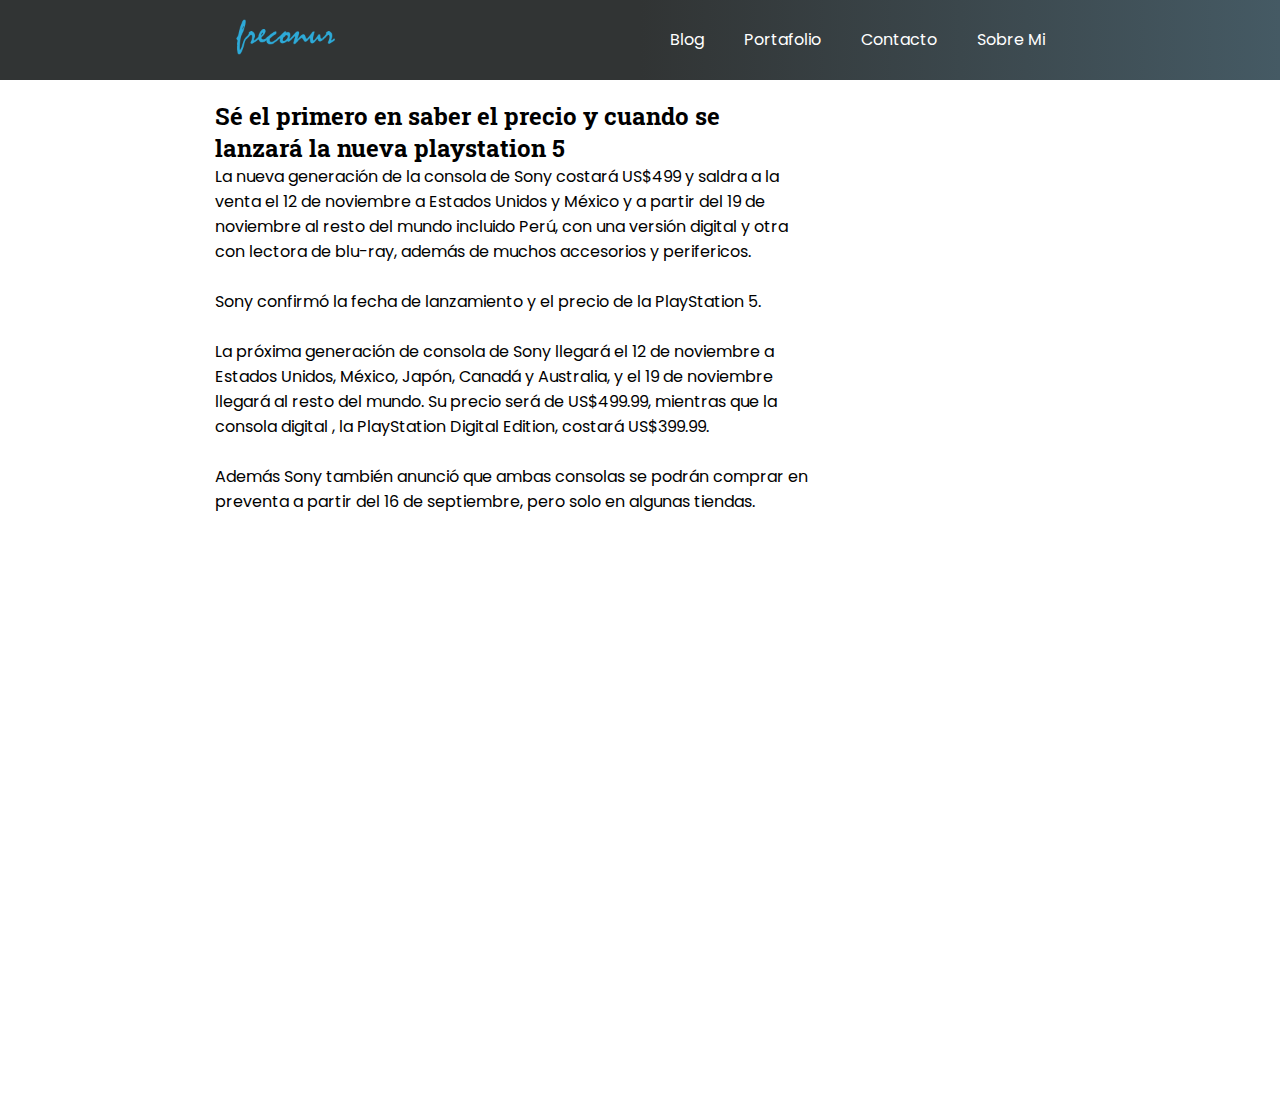
==== news/10212020_1.html @ a377aebb "cambios en la segunda pagina" ====
<!DOCTYPE html>
<html lang="es">
	<head>
		<meta charset="UTF-8">
		<meta name="viewport" content="width=device-width, initial-scale=1.0">
		<meta http-equiv="X-UA-Compatible" content="ie=edge">
		<link rel="stylesheet" type="text/css" href="../css/estilos.css">
		<link rel="stylesheet" type="text/css" href="../css/news.css">
		<link rel="stylesheet" href="./css/font/flaticon.css">
		<title>Blog Freconur</title>
	</head>
	<body>
		<header class="header">
			<section class="header-container">
				<div class="header-logo">
					<img src="../images/logo1.png" alt="freconur">
				</div>
				<nav> 
					<ul>
						<li><a href="#" class="hover-decoration">blog</a></li>
						<li><a href="#" class="hover-decoration">portafolio</a></li>
						<li><a href="#" class="hover-decoration">contacto</a></li>
						<li><a href="#" class="hover-decoration">sobre mi</a></li>
					</ul>
				</nav>
			</section>
		</header>
		<!-- seccion del contenedor de noticias -->
		<section class="news__container">
			<div class="news__grid">
				<article class="news__article">
					<h2 class="news__h2">
						Sé el primero en saber el precio y cuando se lanzará la nueva playstation 5
					</h2>
					<p class="news__p">
						La nueva generación de la consola de Sony costará US$499 y saldra a la venta el 12 de noviembre a Estados Unidos y México y a partir del 19 de noviembre al resto del mundo incluido Perú, con una versión digital y otra con lectora de blu-ray, además de muchos accesorios y perifericos. <br><br>

						Sony confirmó la fecha de lanzamiento y el precio de la PlayStation 5. <br><br>

						La próxima generación de consola de Sony llegará el 12 de noviembre  a Estados Unidos, México, Japón, Canadá y Australia, y el 19 de noviembre llegará al resto del mundo. Su precio será de US$499.99, mientras que la consola digital , la PlayStation Digital Edition, costará US$399.99. <br><br>

						Además Sony también anunció que ambas consolas se podrán comprar en preventa a partir del 16 de septiembre, pero solo en algunas tiendas.<br><br>
					</p>
				</article>
			</div>
		</section>
	</body>
</html>
---- css/estilos.css ----
@import url('https://fonts.googleapis.com/css2?family=Poppins:wght@400;500;600;700;900&display=swap');
@import url('https://fonts.googleapis.com/css2?family=Roboto+Slab:wght@400;500;600;700;800;900&display=swap');
:root {
    --light-color: #ffffff;
    --primary-color: #455A64;
    --secundary-color:#607D8B;
    --background-color: #1b1e1e;
    --box-color: #212429;
    --dark-color:#313434;
    --fuente-principal: 'Poppins', sans-serif;
    --fuente-secundario: 'Roboto Slab', sans-serif;
    --h2-tamaño: 30px;
    --position-fixed-header: 80px;
} 
*{
    margin: 0;   
    padding: 0;
    text-decoration: none;
    list-style: none;
}

/* section del header */
.header {
    /* height: var(--position-fixed-header); */
    width: 100%;
    /* display: flex; */
    /* justify-content: space-between; */
    font-family: var(--fuente-principal);
    /* background-color: var(--dark-color); */
    background: linear-gradient(to right,var(--dark-color) 50%, var(--primary-color) );
    /* align-items: center; */
    text-transform: capitalize;
    /* box-shadow: rgba(0, 0, 0, 0.25) 0px 1px 4px; */
    position: fixed;
    z-index: 30;
}
.header-container {
    height: var(--position-fixed-header);
    max-width: 100%;
    width: 850px;
    display: flex;
    justify-content: space-between;
    margin: auto auto;
    align-items: center;
}
.header-logo {
    width:  100px;
}
.header img {
    width: 100%;
    margin: 0 20px;
}
nav ul {
    display: flex;
}
nav ul li {
    margin: 0 20px;
}
nav a {
    color: var(--light-color);
}
nav a:hover {
	color: greenyellow;
}
.hover-decoration::after {
	content: '';
	display: block;
	width: 0;
	height: 2px;
	background: yellowgreen;
	transition: width .3s;
}
.hover-decoration:hover::after{
	width: 100%;
	transition: width .3s;
}
/* Termina la seccion de header */

/* comienza la seccion de encabezado */
.home-main {
    padding-top: var(--position-fixed-header);
    background-image: url(../images/portada.jpg);
    height: 400px;
    background-position: bottom;
    background-size: cover;
    width: auto;
    display: grid;
    grid-template-columns: 1fr 2fr 1fr;
    position: relative;

}
.home-main h2 {
    width: auto;
    align-items: center;
    font-family: var(--fuente-secundario);
    height: inherit;
    text-align: center;
    grid-column: 2;
    display: flex;
    height: inherit;
    align-items: center;
    color: var(--light-color);
    font-size: 40px;
    z-index: 10;
}
.home-main-overlay {
    background: rgba(0,0,0,.3);
    width: 100%;
    height: 100%;
    position: absolute;
}
/* termina la seccion de encabezado */


/* comienza la seccion de blogs */
.home-blogs-container {
    background-color: var(--background-color);
}
.home-blogs-titulo  {
	display: flex;
    justify-content: center;
    color: var(--light-color);
}
.home-blogs-titulo h2 {
	margin: 50px auto;
	font-family: var(--fuente-principal);
	font-size: var(--h2-tamaño);
}
.home-blogs {
	justify-content: center;
	display: grid;
	grid-template-columns: repeat(3,minmax(100px, 250px));
	grid-gap: 20px 20px;
	font-family: var(--fuente-principal);
    padding-bottom: 30px;
    color: var(--light-color);
	/* width: 100%; */
}
.home-blogs-caja {
	border-radius: 5px;
	box-shadow: 8px 8px 15px rgba(0,0,0,.3);
    overflow: hidden;
    background-color: var(--box-color);
    /* padding: 10px 10px; */
    cursor: pointer;
}
.home-blogs-caja:hover {
    transform: translateY(-4px);
    transition: 0.2s;
}
.container__image {
    /* padding: 10px 10px; */
    overflow: hidden;
}
.images__post {
    background: url(../images/imagen-1.jpg);
    height: 200px;
    z-index: 20;
    width: 100%;
    /* object-fit: cover; */
    overflow: hidden;
    transition: .2s;

}
.home-blogs-caja:hover .images__post {
    transition: .2s;
    transform: scale(1.1);
    overflow: hidden;
}

.container__post {
    padding: 15px 15px;
}
.container__post__fecha {
    font-size: 0.6rem;
}
.container__post__titulo {
    font-size: 1.2rem;
}
.container__post__resumen {
    font-size: 0.8rem;
}

/* seccion dle footer */

.footer {
    width: 100%;
    height: 60px;
    background-color: var(--dark-color);
    align-items: center;
    display: flex;
    border-top: solid 5px #65921f;
}
.footer__container {
    display: flex;
    justify-content: space-between;
    font-family: var(--fuente-principal);
    opacity: 0.7;
    color: var(--light-color);
    width: 800px;
    max-width: 100%;
    align-items: center;
    padding: 0 20px;
    margin: auto;
}
.footer__container a {
    color: var(--light-color);

}
---- css/news.css ----
@import url('https://fonts.googleapis.com/css2?family=Poppins:wght@400;500;600;700;900&display=swap');
@import url('https://fonts.googleapis.com/css2?family=Roboto+Slab:wght@400;500;600;700;800;900&display=swap');
:root {
    --light-color: #ffffff;
    --primary-color: #455A64;
    --secundary-color:#607D8B;
    --background-color: #1b1e1e;
    --box-color: #212429;
    --dark-color:#313434;
    --fuente-principal: 'Poppins', sans-serif;
    --fuente-secundario: 'Roboto Slab', sans-serif;
    --h2-tamaño: 30px;
    --position-fixed-header: 80px;
} 
*{
    margin: 0;
    padding: 0;
}
.news__container {
    padding: 100px 20px;
    height: 100vh;
    background-color: var(--light-color);
}
.news__grid {
    display: grid;
    grid-template-columns: 70% 30%;
    /* height: 100vh; */
    width: 850px;
    margin: auto;
}
.news__article {
    display: grid;
    grid-column: 1;
}
.news__h2 {
    font-family: var(--fuente-secundario);
    /* height: auto; */
}
.news__p {
    font-family: var(--fuente-principal);
}
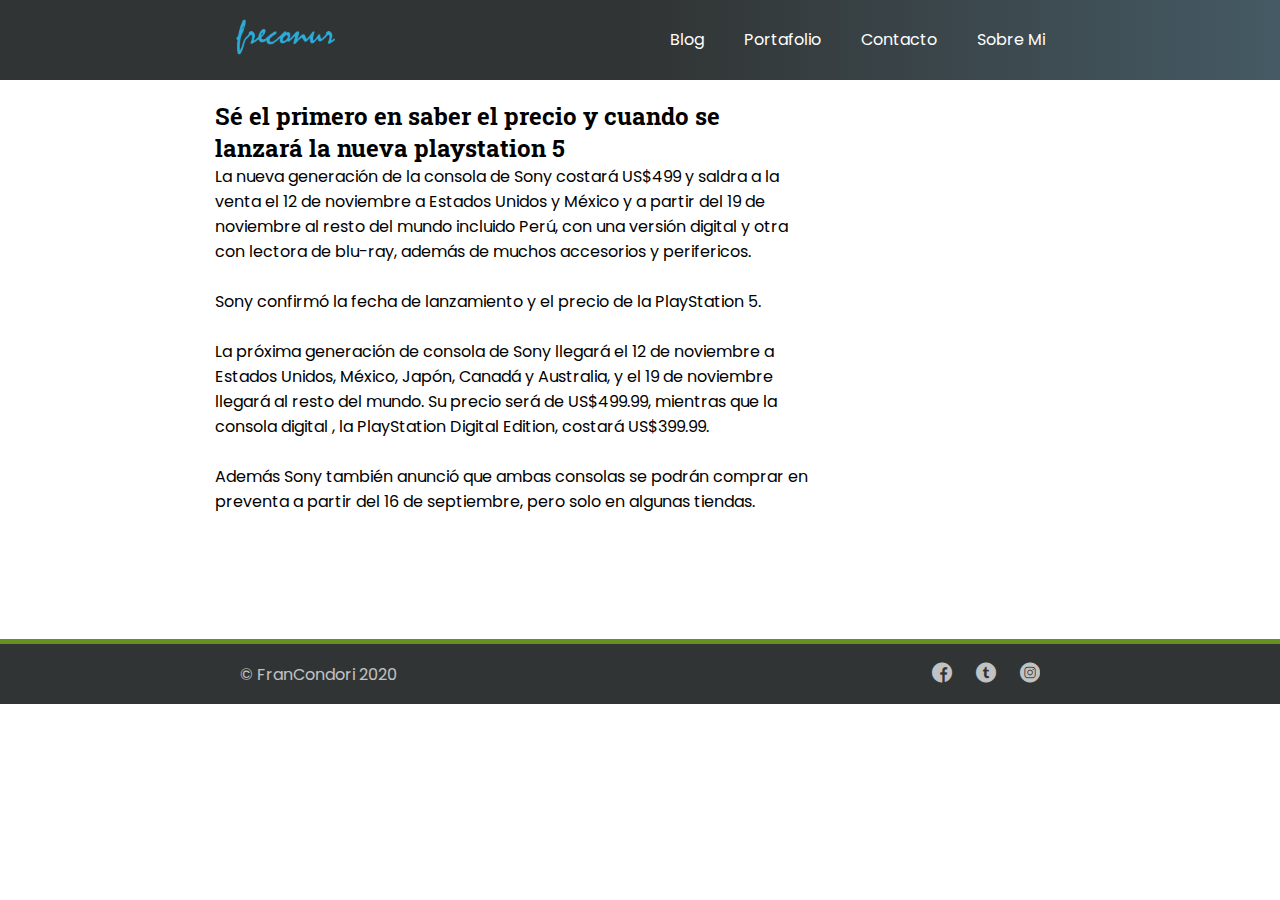
==== commit e3e8b072: "ok" ====
--- a/news/10212020_1.html
+++ b/news/10212020_1.html
@@ -6,7 +6,7 @@
 		<meta http-equiv="X-UA-Compatible" content="ie=edge">
 		<link rel="stylesheet" type="text/css" href="../css/estilos.css">
 		<link rel="stylesheet" type="text/css" href="../css/news.css">
-		<link rel="stylesheet" href="./css/font/flaticon.css">
+		<link rel="stylesheet" href="../css/font/flaticon.css">
 		<title>Blog Freconur</title>
 	</head>
 	<body>
@@ -44,5 +44,18 @@
 				</article>
 			</div>
 		</section>
+		<footer class="footer">
+			<div class="footer__container">
+				<ul class="footer__copyright__container">
+					<p class="footer__copyright">
+						© FranCondori  2020</p>
+				</ul>
+				<ul class="footer__icons__social">
+					<a href="https://www.facebook.com/freconur" target="blank"><span class="flaticon-001-facebook"></span></a>
+					<a href="#" target="blank"><span class="flaticon-002-twitter"></span></a>	
+					<a href="https://www.instagram.com/freconur/" target="blank"><span class="flaticon-011-instagram"></span></a>
+				</ul>
+			</div>
+		</footer>
 	</body>
 </html>--- a/css/news.css
+++ b/css/news.css
@@ -18,7 +18,7 @@
 }
 .news__container {
     padding: 100px 20px;
-    height: 100vh;
+    /* height: 100%; */
     background-color: var(--light-color);
 }
 .news__grid {
--- a/css/font/flaticon.css
+++ b/css/font/flaticon.css
@@ -0,0 +1,46 @@
+	/*
+  	Flaticon icon font: Flaticon
+  	Creation date: 20/12/2018 09:27
+  	*/
+
+@font-face {
+  font-family: "Flaticon";
+  src: url("./Flaticon.eot");
+  src: url("./Flaticon.eot?#iefix") format("embedded-opentype"),
+       url("./Flaticon.woff") format("woff"),
+       url("./Flaticon.ttf") format("truetype"),
+       url("./Flaticon.svg#Flaticon") format("svg");
+  font-weight: normal;
+  font-style: normal;
+}
+
+@media screen and (-webkit-min-device-pixel-ratio:0) {
+  @font-face {
+    font-family: "Flaticon";
+    src: url("./Flaticon.svg#Flaticon") format("svg");
+  }
+}
+
+[class^="flaticon-"]:before, [class*=" flaticon-"]:before,
+[class^="flaticon-"]:after, [class*=" flaticon-"]:after {   
+  font-family: Flaticon;
+        font-size: 20px;
+font-style: normal;
+margin-left: 20px;
+}
+
+.flaticon-001-facebook:before { content: "\f100"; }
+.flaticon-002-twitter:before { content: "\f101"; }
+.flaticon-003-whatsapp:before { content: "\f102"; }
+.flaticon-004-groupme:before { content: "\f103"; }
+.flaticon-005-kik:before { content: "\f104"; }
+.flaticon-006-skype:before { content: "\f105"; }
+.flaticon-007-periscope:before { content: "\f106"; }
+.flaticon-008-youtube:before { content: "\f107"; }
+.flaticon-009-itunes:before { content: "\f108"; }
+.flaticon-010-linkedin:before { content: "\f109"; }
+.flaticon-011-instagram:before { content: "\f10a"; }
+.flaticon-012-messenger:before { content: "\f10b"; }
+.flaticon-013-twitter-1:before { content: "\f10c"; }
+.flaticon-014-snapchat:before { content: "\f10d"; }
+.flaticon-015-reddit:before { content: "\f10e"; }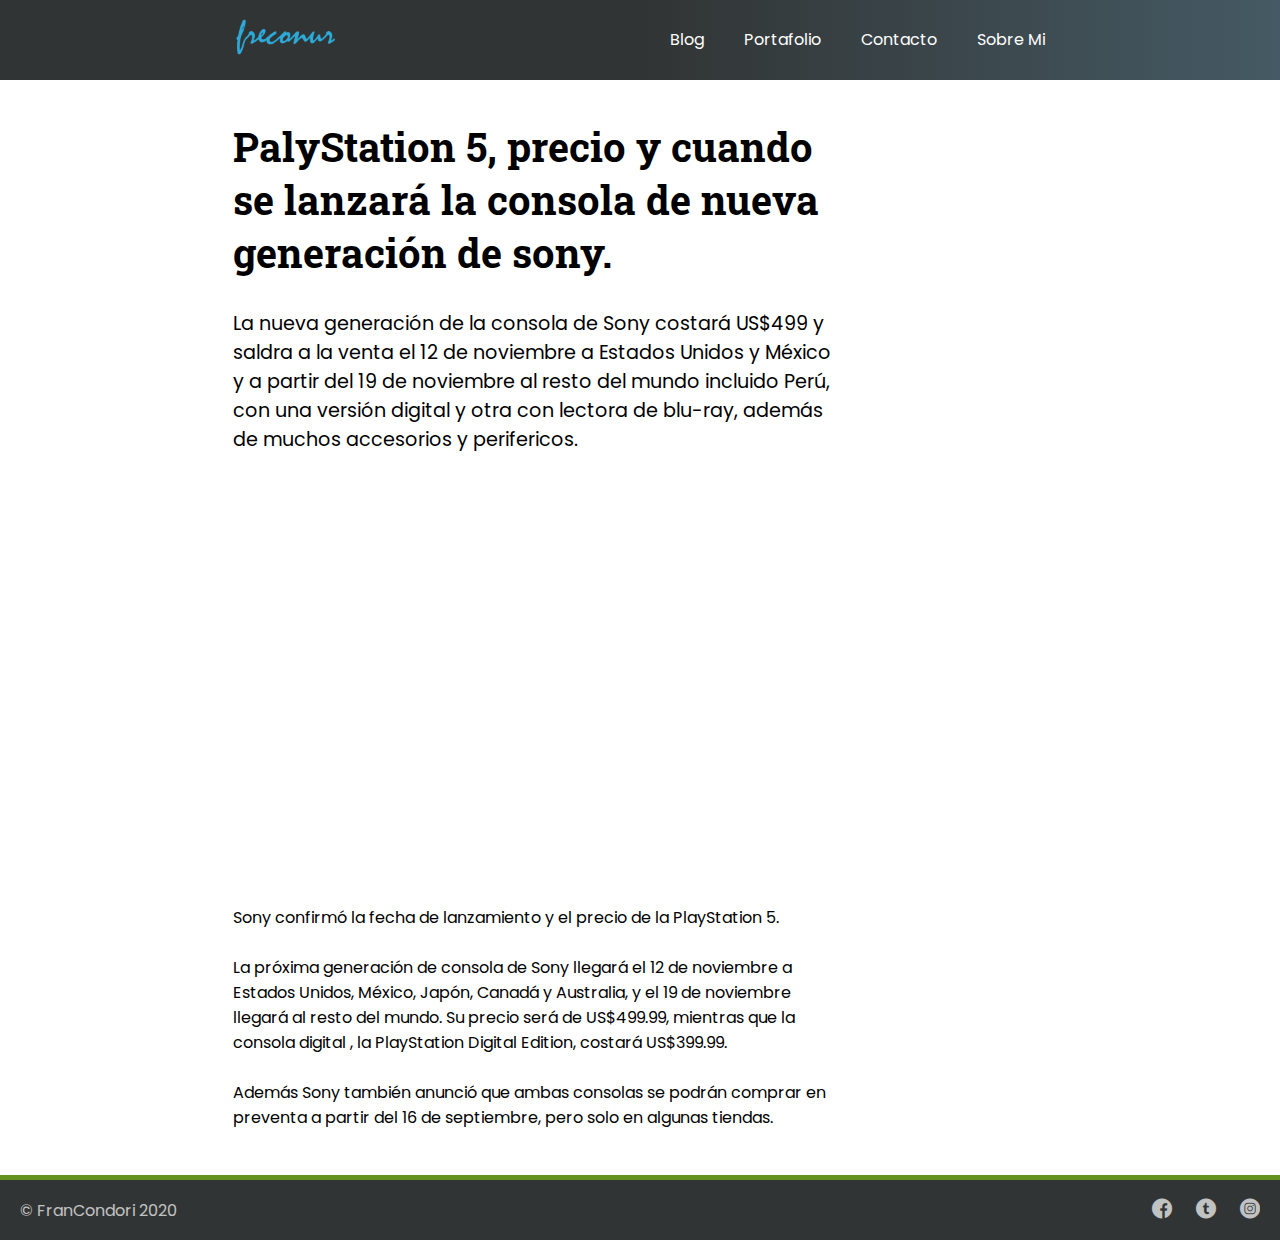
==== commit 7b0645ae: "ok" ====
--- a/news/10212020_1.html
+++ b/news/10212020_1.html
@@ -7,6 +7,7 @@
 		<link rel="stylesheet" type="text/css" href="../css/estilos.css">
 		<link rel="stylesheet" type="text/css" href="../css/news.css">
 		<link rel="stylesheet" href="../css/font/flaticon.css">
+		<link rel="stylesheet" href="../css/media-queries.css">
 		<title>Blog Freconur</title>
 	</head>
 	<body>
@@ -26,36 +27,43 @@
 			</section>
 		</header>
 		<!-- seccion del contenedor de noticias -->
-		<section class="news__container">
-			<div class="news__grid">
-				<article class="news__article">
-					<h2 class="news__h2">
-						Sé el primero en saber el precio y cuando se lanzará la nueva playstation 5
-					</h2>
-					<p class="news__p">
-						La nueva generación de la consola de Sony costará US$499 y saldra a la venta el 12 de noviembre a Estados Unidos y México y a partir del 19 de noviembre al resto del mundo incluido Perú, con una versión digital y otra con lectora de blu-ray, además de muchos accesorios y perifericos. <br><br>
+				<section class="news__container">
+					<div class="news__grid">
+						<article class="news__article">
+							<h2 class="news__h2">
+								PalyStation 5, precio y cuando se lanzará la consola de nueva generación de sony.
+							</h2>
+							<p class="news__p__principal">
+								La nueva generación de la consola de Sony costará US$499 y saldra a la venta el 12 de noviembre a Estados Unidos y México y a partir del 19 de noviembre al resto del mundo incluido Perú, con una versión digital y otra con lectora de blu-ray, además de muchos accesorios y perifericos. <br><br>
+							</p>
+							<div class="iframe__container">
+								<iframe  class="iframe__responsive" width="720" height="400" src="https://www.youtube.com/embed/RkC0l4iekYo?start=73" frameborder="0" allow="accelerometer; autoplay; clipboard-write; encrypted-media; gyroscope; picture-in-picture" allowfullscreen></iframe> <br><br>
+							</div>
+							<p class="news__p">
+								Sony confirmó la fecha de lanzamiento y el precio de la PlayStation 5. <br><br>
 
-						Sony confirmó la fecha de lanzamiento y el precio de la PlayStation 5. <br><br>
+								La próxima generación de consola de Sony llegará el 12 de noviembre  a Estados Unidos, México, Japón, Canadá y Australia, y el 19 de noviembre llegará al resto del mundo. Su precio será de US$499.99, mientras que la consola digital , la PlayStation Digital Edition, costará US$399.99. <br><br>
 
-						La próxima generación de consola de Sony llegará el 12 de noviembre  a Estados Unidos, México, Japón, Canadá y Australia, y el 19 de noviembre llegará al resto del mundo. Su precio será de US$499.99, mientras que la consola digital , la PlayStation Digital Edition, costará US$399.99. <br><br>
-
-						Además Sony también anunció que ambas consolas se podrán comprar en preventa a partir del 16 de septiembre, pero solo en algunas tiendas.<br><br>
-					</p>
-				</article>
-			</div>
-		</section>
-		<footer class="footer">
-			<div class="footer__container">
-				<ul class="footer__copyright__container">
-					<p class="footer__copyright">
-						© FranCondori  2020</p>
-				</ul>
-				<ul class="footer__icons__social">
-					<a href="https://www.facebook.com/freconur" target="blank"><span class="flaticon-001-facebook"></span></a>
-					<a href="#" target="blank"><span class="flaticon-002-twitter"></span></a>	
-					<a href="https://www.instagram.com/freconur/" target="blank"><span class="flaticon-011-instagram"></span></a>
-				</ul>
-			</div>
-		</footer>
-	</body>
-</html>+								Además Sony también anunció que ambas consolas se podrán comprar en preventa a partir del 16 de septiembre, pero solo en algunas tiendas.<br><br>
+							</p>
+						</article>
+					</div>
+					</section>
+				<!-- <footer class="footer_1">
+				<div class="footer_1_container"></div>
+				</footer> -->
+				<footer class="footer">
+					<div class="footer__container">
+						<ul class="footer__copyright__container">
+							<p class="footer__copyright">
+								© FranCondori  2020</p>
+						</ul>
+						<ul class="footer__icons__social">
+							<a href="https://www.facebook.com/freconur" target="blank"><span class="flaticon-001-facebook"></span></a>
+							<a href="#" target="blank"><span class="flaticon-002-twitter"></span></a>	
+							<a href="https://www.instagram.com/freconur/" target="blank"><span class="flaticon-011-instagram"></span></a>
+						</ul>
+					</div>
+				</footer>
+			</body>
+		</html>--- a/css/estilos.css
+++ b/css/estilos.css
@@ -132,7 +132,7 @@
 	grid-template-columns: repeat(3,minmax(100px, 250px));
 	grid-gap: 20px 20px;
 	font-family: var(--fuente-principal);
-    padding-bottom: 30px;
+    padding: 30px;
     color: var(--light-color);
 	/* width: 100%; */
 }
@@ -182,7 +182,6 @@
 }
 
 /* seccion dle footer */
-
 .footer {
     width: 100%;
     height: 60px;
@@ -197,13 +196,17 @@
     font-family: var(--fuente-principal);
     opacity: 0.7;
     color: var(--light-color);
-    width: 800px;
+    /* width: 800px; */
     max-width: 100%;
     align-items: center;
     padding: 0 20px;
     margin: auto;
+    text-align: center;
+    width: 100%;
 }
 .footer__container a {
     color: var(--light-color);
-
-}+}
+/* .footer__icon {
+    margin-left: 0px;
+} */--- a/css/news.css
+++ b/css/news.css
@@ -12,30 +12,35 @@
     --h2-tamaño: 30px;
     --position-fixed-header: 80px;
 } 
-*{
-    margin: 0;
-    padding: 0;
-}
 .news__container {
-    padding: 100px 20px;
-    /* height: 100%; */
-    background-color: var(--light-color);
+    display: grid;
+    grid-template-columns: 1fr 3fr 1fr 1fr;
+    padding-top: 100px;
 }
 .news__grid {
     display: grid;
-    grid-template-columns: 70% 30%;
-    /* height: 100vh; */
-    width: 850px;
-    margin: auto;
+    grid-column: 2;
+    padding: 20px;
 }
 .news__article {
-    display: grid;
-    grid-column: 1;
+    width: 100%;
 }
-.news__h2 {
+.iframe__container {
+    width: 100%;
+}
+.iframe__responsive {
+    width: 100%;
+}
+.news__h2{
     font-family: var(--fuente-secundario);
-    /* height: auto; */
+    font-size: 2.5rem;
+    margin-bottom: 30px;
 }
 .news__p {
     font-family: var(--fuente-principal);
-}+}
+.news__p__principal {
+    font-family: var(--fuente-principal);
+    font-size: 1.2rem;
+}
+/* footer prueba news */
--- a/css/media-queries.css
+++ b/css/media-queries.css
@@ -0,0 +1,13 @@
+@media (max-width: 1024px) {
+    .news__container {
+        grid-template-columns: 1fr;
+    }
+    .news__grid {
+        grid-column: 1;
+    }
+}
+@media (max-width: 768px) {
+    .news__container {
+        grid-template-columns: 1fr;
+    }
+}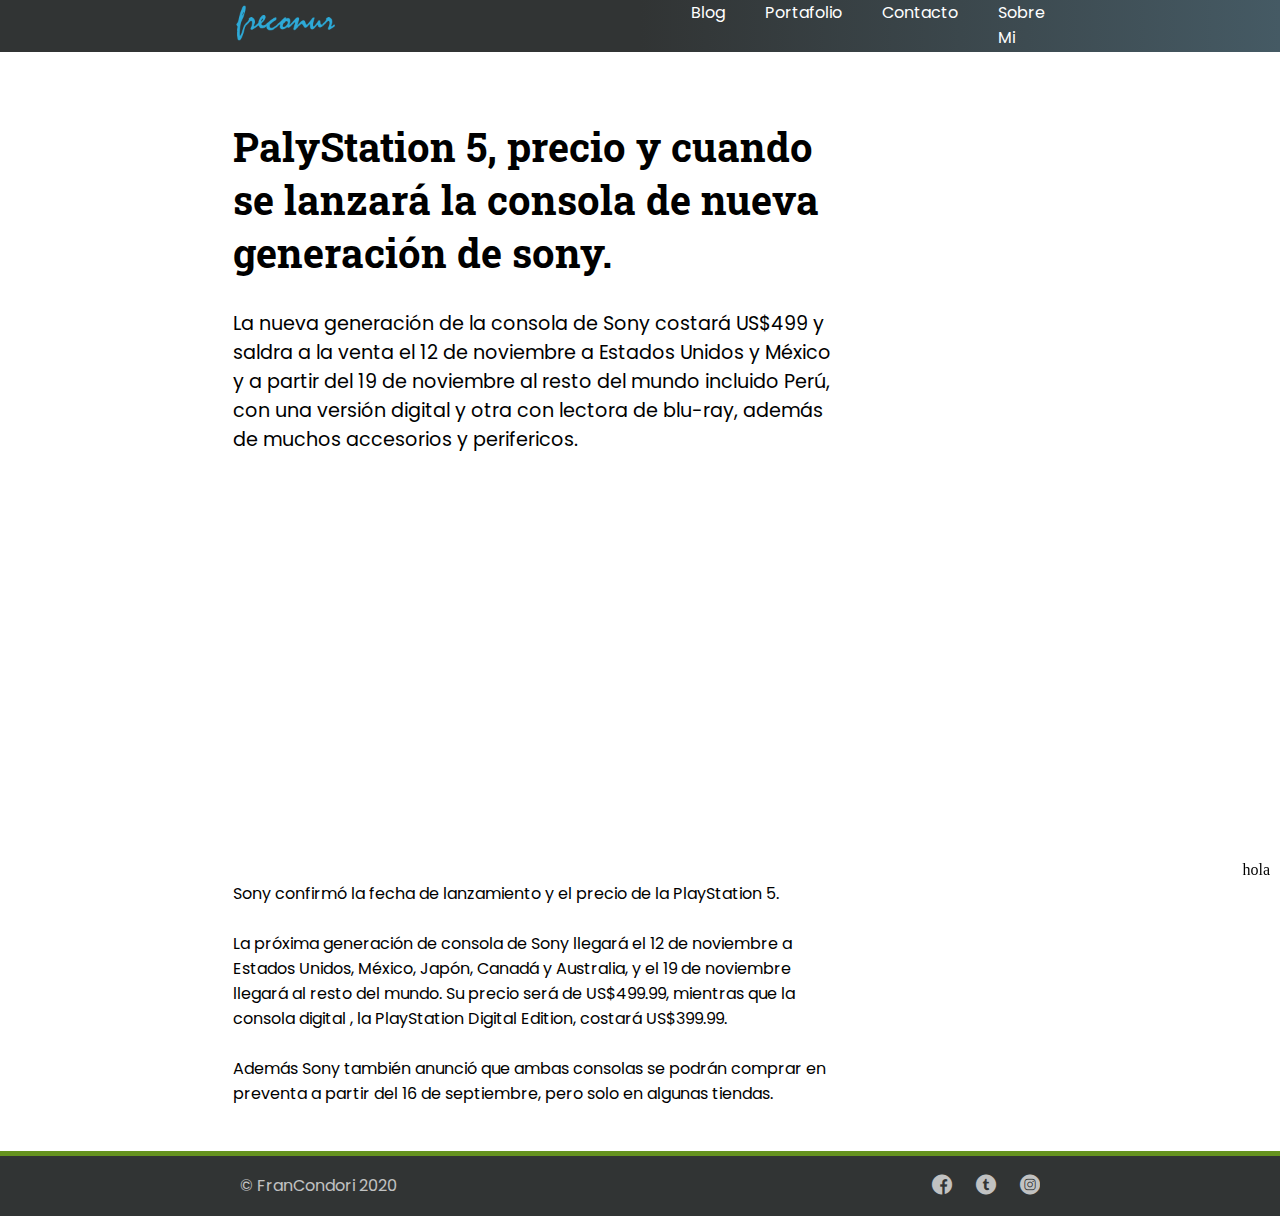
==== commit ad1c999b: "ok" ====
--- a/news/10212020_1.html
+++ b/news/10212020_1.html
@@ -7,10 +7,13 @@
 		<link rel="stylesheet" type="text/css" href="../css/estilos.css">
 		<link rel="stylesheet" type="text/css" href="../css/news.css">
 		<link rel="stylesheet" href="../css/font/flaticon.css">
-		<link rel="stylesheet" href="../css/media-queries.css">
+    <link rel="stylesheet" href="../css/media-queries.css">
+    <!-- <link rel="stylesheet" href="../iconmoon/style.css"> -->
+    
 		<title>Blog Freconur</title>
 	</head>
 	<body>
+    <i class="icon-menu menu-burger-button">hola</i>
 		<header class="header">
 			<section class="header-container">
 				<div class="header-logo">
@@ -26,7 +29,7 @@
 				</nav>
 			</section>
 		</header>
-		<!-- seccion del contenedor de noticias -->
+    <!-- seccion del contenedor de noticias -->
 				<section class="news__container">
 					<div class="news__grid">
 						<article class="news__article">
@@ -36,8 +39,8 @@
 							<p class="news__p__principal">
 								La nueva generación de la consola de Sony costará US$499 y saldra a la venta el 12 de noviembre a Estados Unidos y México y a partir del 19 de noviembre al resto del mundo incluido Perú, con una versión digital y otra con lectora de blu-ray, además de muchos accesorios y perifericos. <br><br>
 							</p>
-							<div class="iframe__container">
-								<iframe  class="iframe__responsive" width="720" height="400" src="https://www.youtube.com/embed/RkC0l4iekYo?start=73" frameborder="0" allow="accelerometer; autoplay; clipboard-write; encrypted-media; gyroscope; picture-in-picture" allowfullscreen></iframe> <br><br>
+							<div class="news__iframe__container">
+								<iframe  class="iframe__responsive" src="https://www.youtube.com/embed/RkC0l4iekYo?start=73" frameborder="0" allow="accelerometer; autoplay; clipboard-write; encrypted-media; gyroscope; picture-in-picture" allowfullscreen></iframe> <br><br>
 							</div>
 							<p class="news__p">
 								Sony confirmó la fecha de lanzamiento y el precio de la PlayStation 5. <br><br>
--- a/css/estilos.css
+++ b/css/estilos.css
@@ -18,36 +18,77 @@
     text-decoration: none;
     list-style: none;
 }
-
+/* seccion de estilos de icono burger */
+@font-face {
+    font-family: 'icomoon';
+    src:  url('../fonts/icomoon.eot?tc7q2y');
+    src:  url('../fonts/icomoon.eot?tc7q2y#iefix') format('embedded-opentype'),
+      url('../fonts/icomoon.ttf?tc7q2y') format('truetype'),
+      url('../fonts/icomoon.woff?tc7q2y') format('woff'),
+      url('../fonts/icomoon.svg?tc7q2y#icomoon') format('svg');
+    font-weight: normal;
+    font-style: normal;
+    font-display: block;
+  }
+  
+  [class^="icon-"], [class*=" icon-"] {
+    /* use !important to prevent issues with browser extensions that change fonts */
+    font-family: 'icomoon' !important;
+    speak: none;
+    font-style: normal;
+    font-weight: normal;
+    font-variant: normal;
+    text-transform: none;
+    line-height: 1;
+  
+    /* Better Font Rendering =========== */
+    -webkit-font-smoothing: antialiased;
+    -moz-osx-font-smoothing: grayscale;
+  }
+  
+  .icon-menu:before {
+    content: "\e9bd";
+  }
+  /* fin de seccion de icono burger */
 /* section del header */
+.menu-burger-button {
+    width: 40px;
+    height: 40px;
+    border-radius: 50%;
+    background-color: white;
+    color: black;
+    z-index: 50;
+    line-height: 40px;
+    text-align: center;
+    bottom: 10px;
+    right: 10px;
+    position: absolute;
+    position: fixed;
+}
 .header {
-    /* height: var(--position-fixed-header); */
-    width: 100%;
-    /* display: flex; */
-    /* justify-content: space-between; */
+    width: 100%;
     font-family: var(--fuente-principal);
-    /* background-color: var(--dark-color); */
     background: linear-gradient(to right,var(--dark-color) 50%, var(--primary-color) );
-    /* align-items: center; */
     text-transform: capitalize;
-    /* box-shadow: rgba(0, 0, 0, 0.25) 0px 1px 4px; */
     position: fixed;
     z-index: 30;
 }
 .header-container {
-    height: var(--position-fixed-header);
+    /* height: var(--position-fixed-header); */
     max-width: 100%;
     width: 850px;
     display: flex;
     justify-content: space-between;
     margin: auto auto;
     align-items: center;
+    
 }
 .header-logo {
-    width:  100px;
+    width:  100%;
 }
 .header img {
-    width: 100%;
+    /* width: 100%; */
+    width: 100px;
     margin: 0 20px;
 }
 nav ul {
@@ -196,13 +237,12 @@
     font-family: var(--fuente-principal);
     opacity: 0.7;
     color: var(--light-color);
-    /* width: 800px; */
+    width: 800px;
     max-width: 100%;
     align-items: center;
     padding: 0 20px;
     margin: auto;
     text-align: center;
-    width: 100%;
 }
 .footer__container a {
     color: var(--light-color);
--- a/css/news.css
+++ b/css/news.css
@@ -25,11 +25,20 @@
 .news__article {
     width: 100%;
 }
-.iframe__container {
-    width: 100%;
+.news__iframe__container {
+    height: 0px;
+    padding-bottom: 56.25%;
+    padding-top: 30px;
+    position: relative;
+    overflow: hidden;
+    margin-bottom: 30px;
 }
 .iframe__responsive {
-    width: 100%;
+   height: 100%;
+   width: 100%;
+   position: absolute;
+   top: 0;
+   left: 0;
 }
 .news__h2{
     font-family: var(--fuente-secundario);
--- a/iconmoon/style.css
+++ b/iconmoon/style.css
@@ -0,0 +1,30 @@
+@font-face {
+  font-family: 'icomoon';
+  src:  url('../fonts/icomoon.eot?tc7q2y');
+  src:  url('../fonts/icomoon.eot?tc7q2y#iefix') format('embedded-opentype'),
+    url('../fonts/icomoon.ttf?tc7q2y') format('truetype'),
+    url('../fonts/icomoon.woff?tc7q2y') format('woff'),
+    url('../fonts/icomoon.svg?tc7q2y#icomoon') format('svg');
+  font-weight: normal;
+  font-style: normal;
+  font-display: block;
+}
+
+[class^="icon-"], [class*=" icon-"] {
+  /* use !important to prevent issues with browser extensions that change fonts */
+  font-family: 'icomoon' !important;
+  speak: none;
+  font-style: normal;
+  font-weight: normal;
+  font-variant: normal;
+  text-transform: none;
+  line-height: 1;
+
+  /* Better Font Rendering =========== */
+  -webkit-font-smoothing: antialiased;
+  -moz-osx-font-smoothing: grayscale;
+}
+
+.icon-menu:before {
+  content: "\e9bd";
+}
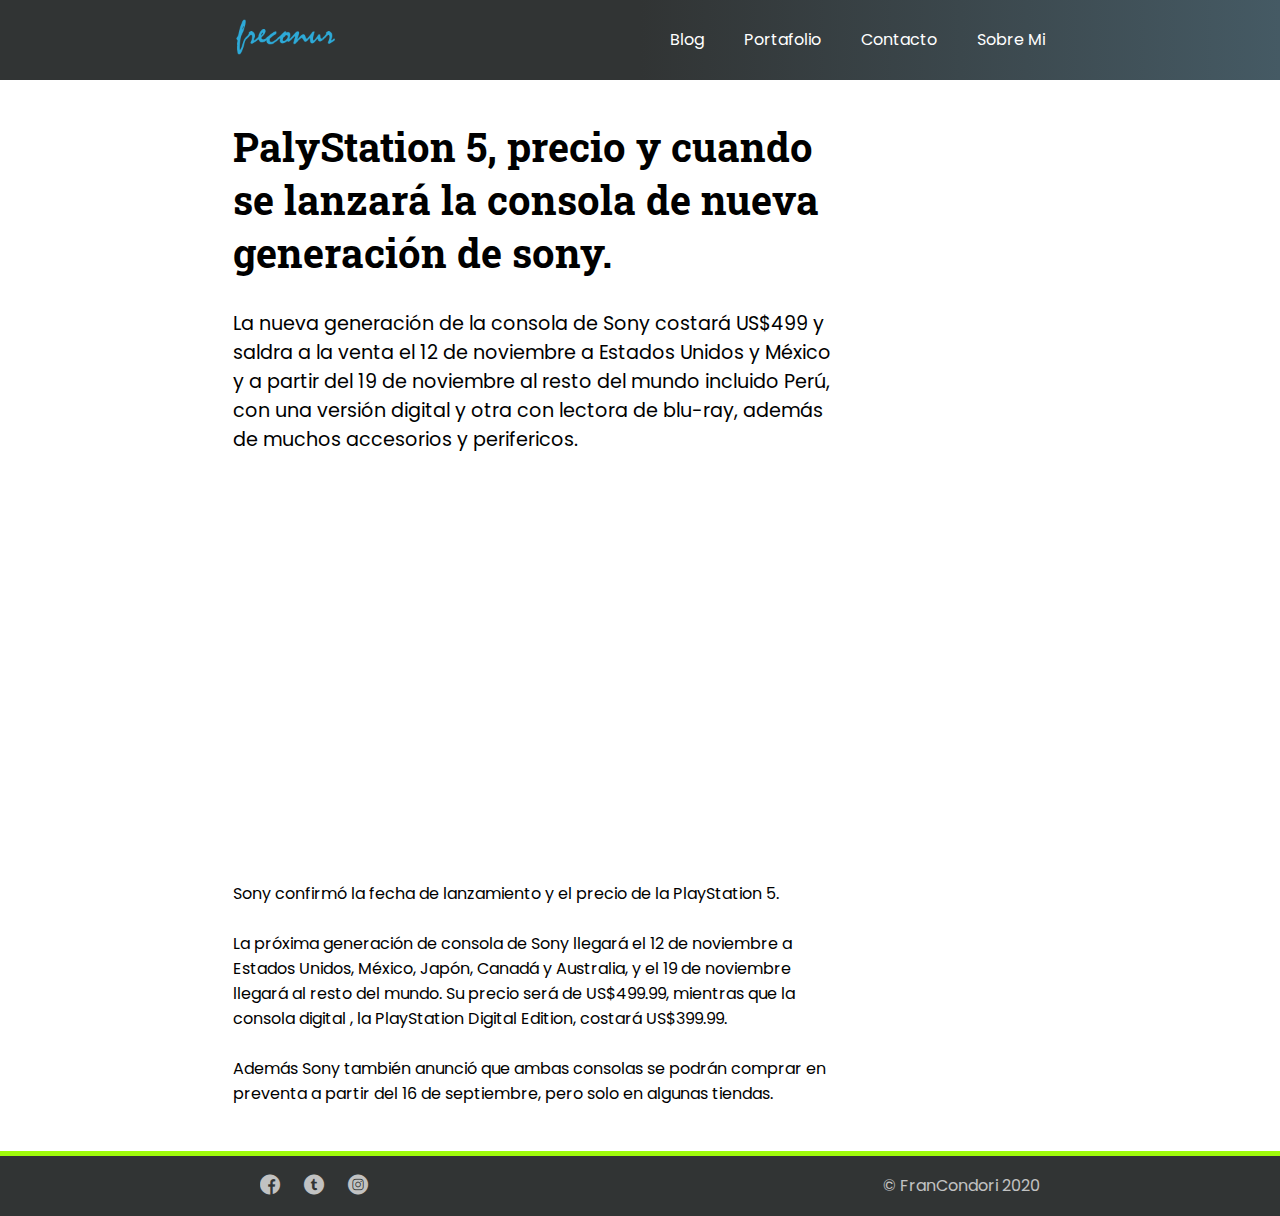
==== commit eb5b030b: "ok" ====
--- a/news/10212020_1.html
+++ b/news/10212020_1.html
@@ -7,21 +7,23 @@
 		<link rel="stylesheet" type="text/css" href="../css/estilos.css">
 		<link rel="stylesheet" type="text/css" href="../css/news.css">
 		<link rel="stylesheet" href="../css/font/flaticon.css">
-    <link rel="stylesheet" href="../css/media-queries.css">
+		<link rel="stylesheet" href="../css/media-queries.css">
+		<link rel="stylesheet" href="../css/media-queries-home.css">
+		<link rel="stylesheet" href="../fonts/style.css">
     <!-- <link rel="stylesheet" href="../iconmoon/style.css"> -->
     
 		<title>Blog Freconur</title>
 	</head>
 	<body>
-    <i class="icon-menu menu-burger-button">hola</i>
+		<i class="icon-menu menu-burger-button" id="burger-menu"></i>
 		<header class="header">
 			<section class="header-container">
 				<div class="header-logo">
 					<img src="../images/logo1.png" alt="freconur">
 				</div>
-				<nav> 
-					<ul>
-						<li><a href="#" class="hover-decoration">blog</a></li>
+				<nav class="header-navigation"> 
+					<ul class="header-menu-list">
+						<li><a href="../news/10212020_1.html" class="hover-decoration">blog</a></li>
 						<li><a href="#" class="hover-decoration">portafolio</a></li>
 						<li><a href="#" class="hover-decoration">contacto</a></li>
 						<li><a href="#" class="hover-decoration">sobre mi</a></li>
@@ -57,16 +59,16 @@
 				</footer> -->
 				<footer class="footer">
 					<div class="footer__container">
+						<ul class="footer__icons__social">
+							<a href="https://www.facebook.com/freconur" target="blank"><span class="flaticon-001-facebook footer-icon"></span></a>
+							<a href="#" target="blank"><span class="flaticon-002-twitter footer-icon"></span></a>	
+							<a href="https://www.instagram.com/freconur/" target="blank"><span class="flaticon-011-instagram footer-icon"></span></a>
+						</ul>
 						<ul class="footer__copyright__container">
 							<p class="footer__copyright">
 								© FranCondori  2020</p>
 						</ul>
-						<ul class="footer__icons__social">
-							<a href="https://www.facebook.com/freconur" target="blank"><span class="flaticon-001-facebook"></span></a>
-							<a href="#" target="blank"><span class="flaticon-002-twitter"></span></a>	
-							<a href="https://www.instagram.com/freconur/" target="blank"><span class="flaticon-011-instagram"></span></a>
-						</ul>
 					</div>
-				</footer>
+			</footer>
 			</body>
 		</html>--- a/css/estilos.css
+++ b/css/estilos.css
@@ -5,6 +5,7 @@
     --primary-color: #455A64;
     --secundary-color:#607D8B;
     --background-color: #1b1e1e;
+    --decoratioin-color: #9ffb0b;
     --box-color: #212429;
     --dark-color:#313434;
     --fuente-principal: 'Poppins', sans-serif;
@@ -18,53 +19,23 @@
     text-decoration: none;
     list-style: none;
 }
-/* seccion de estilos de icono burger */
-@font-face {
-    font-family: 'icomoon';
-    src:  url('../fonts/icomoon.eot?tc7q2y');
-    src:  url('../fonts/icomoon.eot?tc7q2y#iefix') format('embedded-opentype'),
-      url('../fonts/icomoon.ttf?tc7q2y') format('truetype'),
-      url('../fonts/icomoon.woff?tc7q2y') format('woff'),
-      url('../fonts/icomoon.svg?tc7q2y#icomoon') format('svg');
-    font-weight: normal;
-    font-style: normal;
-    font-display: block;
-  }
-  
-  [class^="icon-"], [class*=" icon-"] {
-    /* use !important to prevent issues with browser extensions that change fonts */
-    font-family: 'icomoon' !important;
-    speak: none;
-    font-style: normal;
-    font-weight: normal;
-    font-variant: normal;
-    text-transform: none;
-    line-height: 1;
-  
-    /* Better Font Rendering =========== */
-    -webkit-font-smoothing: antialiased;
-    -moz-osx-font-smoothing: grayscale;
-  }
-  
-  .icon-menu:before {
-    content: "\e9bd";
-  }
-  /* fin de seccion de icono burger */
 /* section del header */
 .menu-burger-button {
-    width: 40px;
-    height: 40px;
+    font-size: 25px;
+    z-index: 50;
+    position: fixed;  
+    box-shadow: 4px 4px 10px rgba(0,0,0,.5);
+    display: none;
+    bottom: 20px;
+    right: 30px;
+    width: 50px;
+    height: 50px;
+    background-color: var(--light-color);
     border-radius: 50%;
-    background-color: white;
-    color: black;
-    z-index: 50;
-    line-height: 40px;
-    text-align: center;
-    bottom: 10px;
-    right: 10px;
-    position: absolute;
-    position: fixed;
-}
+    justify-content: center;
+    align-items: center;
+}
+
 .header {
     width: 100%;
     font-family: var(--fuente-principal);
@@ -74,7 +45,7 @@
     z-index: 30;
 }
 .header-container {
-    /* height: var(--position-fixed-header); */
+    height: var(--position-fixed-header);
     max-width: 100%;
     width: 850px;
     display: flex;
@@ -84,15 +55,18 @@
     
 }
 .header-logo {
-    width:  100%;
+    
+    width: 100px;
 }
 .header img {
-    /* width: 100%; */
-    width: 100px;
+    width: 100%;
     margin: 0 20px;
 }
-nav ul {
-    display: flex;
+.header-menu-list {
+    display: flex;
+}
+.header-navigation {
+    width: 6 00px;
 }
 nav ul li {
     margin: 0 20px;
@@ -101,14 +75,14 @@
     color: var(--light-color);
 }
 nav a:hover {
-	color: greenyellow;
+	color: var(--decoratioin-color);
 }
 .hover-decoration::after {
 	content: '';
 	display: block;
 	width: 0;
 	height: 2px;
-	background: yellowgreen;
+	background: var(--decoratioin-color);
 	transition: width .3s;
 }
 .hover-decoration:hover::after{
@@ -201,8 +175,19 @@
     /* object-fit: cover; */
     overflow: hidden;
     transition: .2s;
-
-}
+}
+.images__post__01112020 {
+    background: url(../images/ps5.jpg);
+    background-position: center;
+    background-size: cover;
+    height: 200px;
+    z-index: 20;
+    width: 100%;
+    /* object-fit: cover; */
+    overflow: hidden;
+    transition: .2s;
+}
+
 .home-blogs-caja:hover .images__post {
     transition: .2s;
     transform: scale(1.1);
@@ -229,7 +214,7 @@
     background-color: var(--dark-color);
     align-items: center;
     display: flex;
-    border-top: solid 5px #65921f;
+    border-top: solid 5px var(--decoratioin-color);
 }
 .footer__container {
     display: flex;
--- a/css/media-queries-home.css
+++ b/css/media-queries-home.css
@@ -0,0 +1,65 @@
+@media (max-width: 900px) {
+    .home-blogs {
+        grid-template-columns: 1fr 1fr;
+    }
+}
+@media (max-width: 767px) {
+    .header {
+        position: relative;
+    }
+    .header-logo {
+        width:  100%;
+        text-align: center;
+    }
+    .header img {
+        /* width: 100%; */
+        width: 100px;
+        /* margin: 0 20px; */
+    }
+    .header-container {
+        display: flex;
+    }
+    .header-menu-list {
+        display: block;
+        background-color: white;
+        height: auto;
+        text-align: center;
+        position: fixed;
+        z-index: 50;
+        right: 30px;
+        bottom: -180px;
+        border-radius: 10%;
+        box-shadow: 4px 4px 10px rgba(0,0,0,.5);
+        transition: .2s;
+    }
+    .header-menu-list.is-active {
+        bottom: 100px;
+    }
+    nav li {
+        height: 40px;
+        display: flex;
+        text-align: center;
+        align-items: center;
+    }
+    nav li a {
+        color: black;
+        width: 100%;
+    }
+    .menu-burger-button {
+        display: flex;
+    }
+    .home-main {
+        padding-top: initial;
+    }
+}
+@media (max-width: 600px) {
+    .home-blogs {
+        grid-template-columns: 1fr;
+    }
+}
+@media (max-width: 480px) {
+    .footer__container {
+        display: block;
+        /* text-align: center; */
+    }
+}--- a/fonts/style.css
+++ b/fonts/style.css
@@ -0,0 +1,30 @@
+@font-face {
+  font-family: 'icomoon';
+  src:  url('../fonts/icomoon.eot?tc7q2y');
+  src:  url('../fonts/icomoon.eot?tc7q2y#iefix') format('embedded-opentype'),
+    url('../fonts/icomoon.ttf?tc7q2y') format('truetype'),
+    url('../fonts/icomoon.woff?tc7q2y') format('woff'),
+    url('../fonts/icomoon.svg?tc7q2y#icomoon') format('svg');
+  font-weight: normal;
+  font-style: normal;
+  font-display: block;
+}
+
+[class^="icon-"], [class*=" icon-"] {
+  /* use !important to prevent issues with browser extensions that change fonts */
+  font-family: 'icomoon' !important;
+  speak: none;
+  font-style: normal;
+  font-weight: normal;
+  font-variant: normal;
+  text-transform: none;
+  line-height: 1;
+
+  /* Better Font Rendering =========== */
+  -webkit-font-smoothing: antialiased;
+  -moz-osx-font-smoothing: grayscale;
+}
+
+.icon-menu:before {
+  content: "\e9bd";
+}
